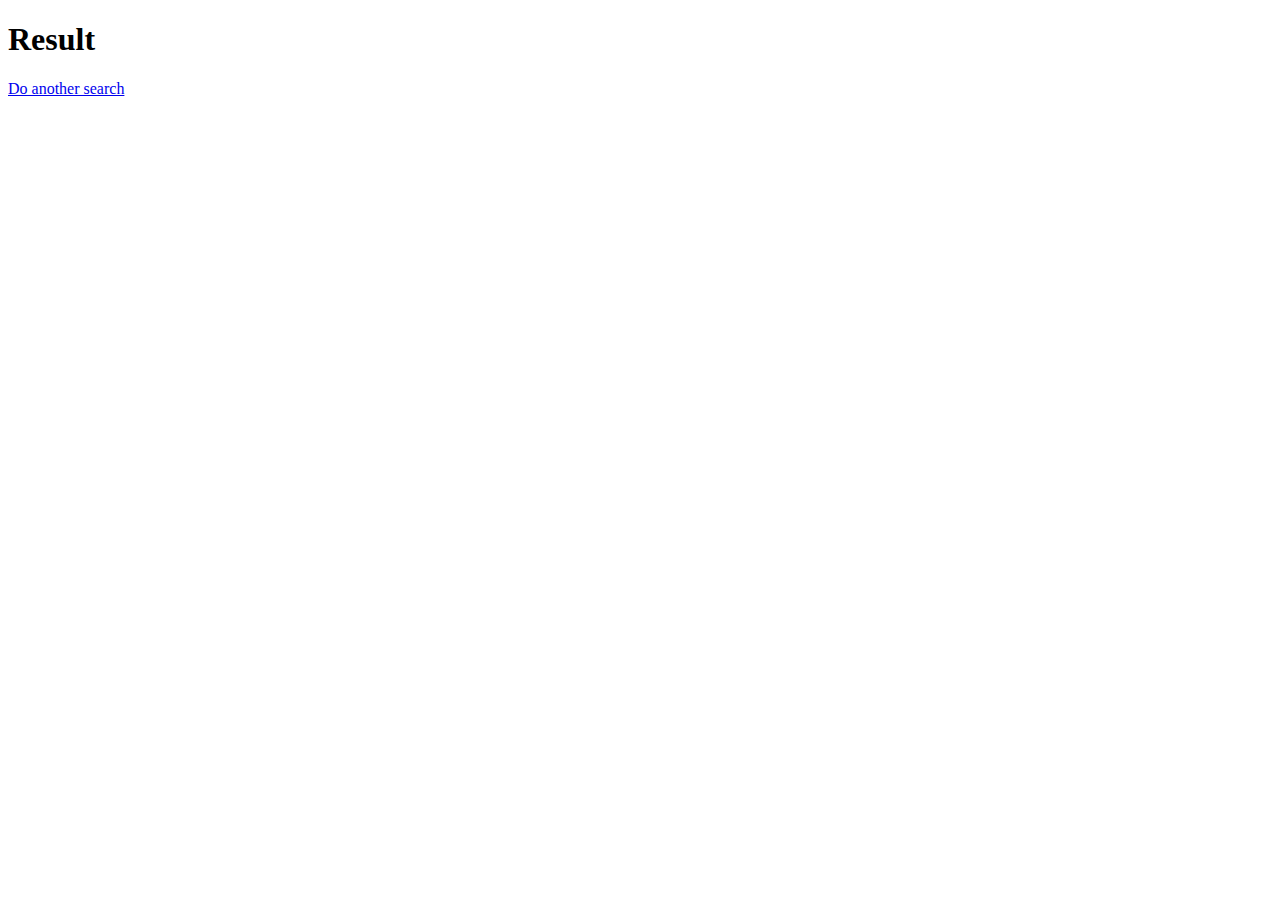
==== frontend/src/main/resources/templates/result.html @ 372aef31 "First version of backend, frontend and model" ====
<!DOCTYPE HTML>
<html xmlns:th="http://www.thymeleaf.org">
<head> 
    <title>Weather application: Search weather for a location</title>
    <meta http-equiv="Content-Type" content="text/html; charset=UTF-8" />
</head>
<body>
	<h1>Result</h1>
    <p th:text="'Location: ' + ${location.name}"></p>
    <p th:text="'Weather service provider: ' + ${weather != null ? weather.weatherServiceName : 'No forecast found for ' + location.name}"></p>
    <p th:text="'Current temperature: ' + ${weather != null ? weather.currentTemperature : '-'}"></p>
    <a href="/weather">Do another search</a>
</body>
</html>
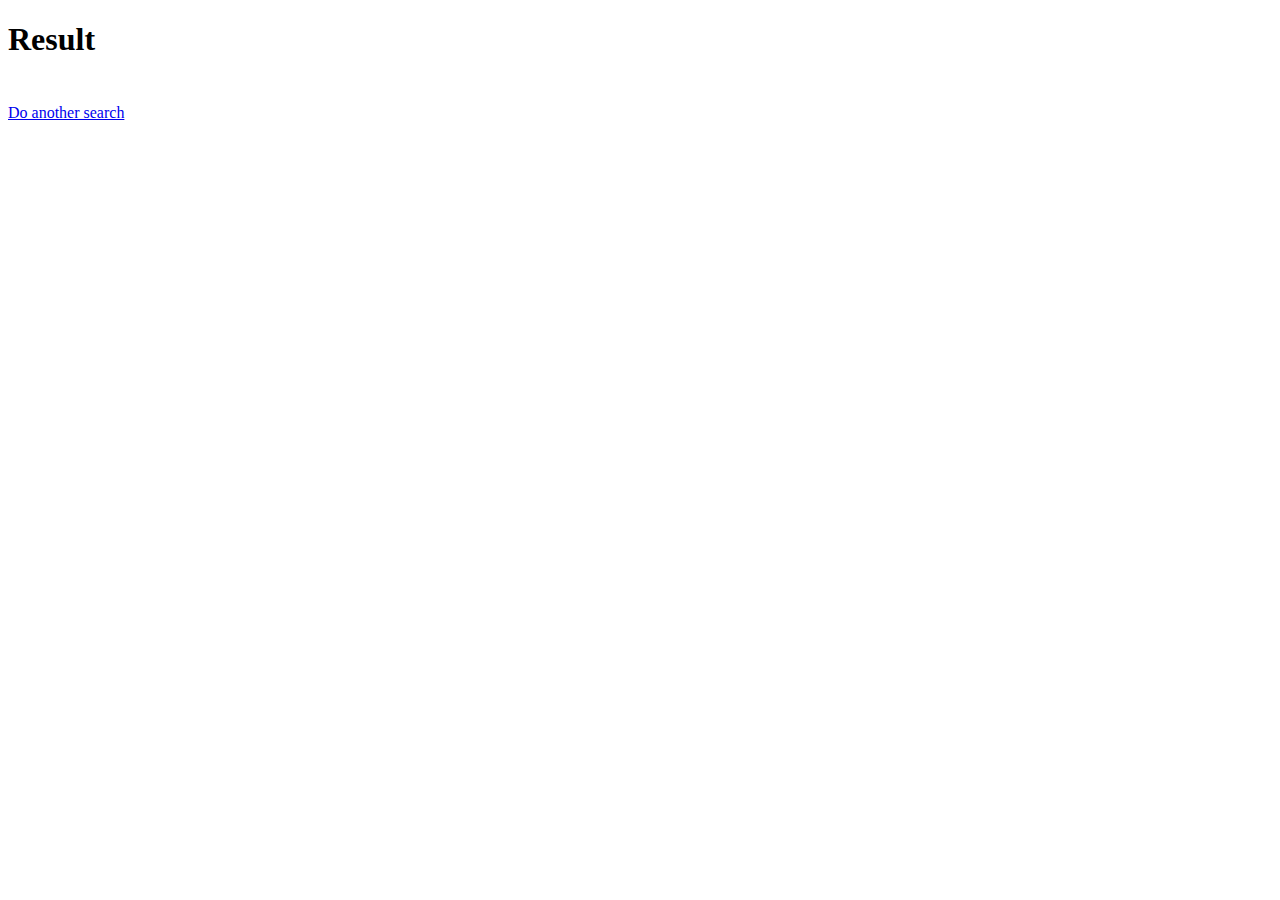
==== commit ff895707: "Add icons to display current weather condition" ====
--- a/frontend/src/main/resources/templates/result.html
+++ b/frontend/src/main/resources/templates/result.html
@@ -3,12 +3,25 @@
 <head> 
     <title>Weather application: Search weather for a location</title>
     <meta http-equiv="Content-Type" content="text/html; charset=UTF-8" />
+    <link rel="stylesheet" type="text/css" href="css/weather.css">
 </head>
 <body>
 	<h1>Result</h1>
     <p th:text="'Location: ' + ${location.name}"></p>
     <p th:text="'Weather service provider: ' + ${weather != null ? weather.weatherServiceName : 'No forecast found for ' + location.name}"></p>
-    <p th:text="'Current temperature: ' + ${weather != null ? weather.currentTemperature : '-'}"></p>
+    <table>
+        <tr>
+            <td>
+                <p th:text="'Current weather'"></p>
+            </td>
+            <td>
+                <p th:text="${weather != null ? weather.currentWeather.temperature + ' °C ': 'Not available'}"></p>
+            </td>
+            <td>
+                <img th:src="${weather != null ? 'symbols/' + weather.currentWeather.iconId + '.svg' : ''}"/>
+            </td>
+        </tr>
+    </table>
     <a href="/weather">Do another search</a>
 </body>
 </html>
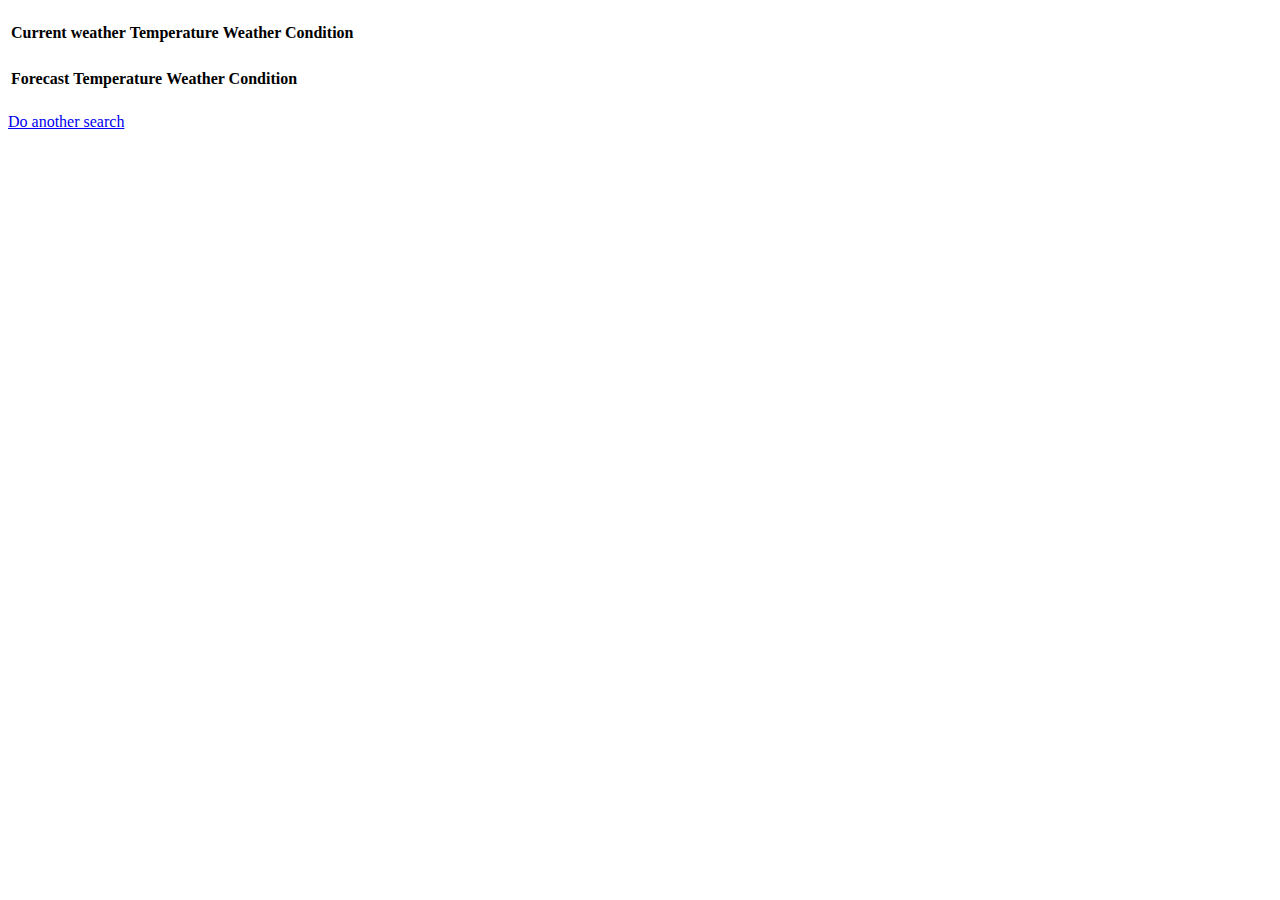
==== commit a1c7171c: "Add weather forecasts to be fetched and displayed" ====
--- a/frontend/src/main/resources/templates/result.html
+++ b/frontend/src/main/resources/templates/result.html
@@ -6,21 +6,53 @@
     <link rel="stylesheet" type="text/css" href="css/weather.css">
 </head>
 <body>
-	<h1>Result</h1>
+	<h1 th:text="'Weather forecast'"></h1>
     <p th:text="'Location: ' + ${location.name}"></p>
-    <p th:text="'Weather service provider: ' + ${weather != null ? weather.weatherServiceName : 'No forecast found for ' + location.name}"></p>
+    <p th:if="${weather?.weatherServiceName != null}" th:text="'Weather service provider: ' + ${weather.weatherServiceName}"></p>
+    <p th:if="${weather?.weatherServiceName == null}" th:text="'Weather service provider: Not available'"></p>
     <table>
+        <thead>
         <tr>
+            <th>Current weather</th>
+            <th>Temperature</th>
+            <th>Weather Condition</th>
+        </tr>
+        </thead>
+        <tbody>
+        <tr th:if="${weather?.currentWeather != null}">
             <td>
-                <p th:text="'Current weather'"></p>
+                <p th:text="${dateTimeFormatter.format(weather.currentWeather.time)}"></p>
             </td>
             <td>
-                <p th:text="${weather != null ? weather.currentWeather.temperature + ' °C ': 'Not available'}"></p>
+                <p th:text="${#numbers.formatDecimal(weather.currentWeather.temperature, 1, 1)} + ' °C '"></p>
             </td>
             <td>
-                <img th:src="${weather != null ? 'symbols/' + weather.currentWeather.iconId + '.svg' : ''}"/>
+                <img th:src="'symbols/' + ${weather.currentWeather.iconId} + '.svg'"/>
             </td>
         </tr>
+        </tbody>
+    </table>
+    <table>
+        <thead>
+        <tr>
+            <th>Forecast</th>
+            <th>Temperature</th>
+            <th>Weather Condition</th>
+        </tr>
+        </thead>
+        <tbody>
+        <tr th:if="${weather?.forecastConditions != null}" th:each="condition : ${weather?.forecastConditions}">
+            <td>
+                <p th:text="${dateTimeFormatter.format(condition.time)}"></p>
+            </td>
+            <td>
+                <p th:text="${#numbers.formatDecimal(condition.temperature, 1, 1) + ' °C '}"></p>
+            </td>
+            <td align="center">
+                <img th:src="'symbols/' + ${condition.iconId} + '.svg'"/>
+            </td>
+        </tr>
+        </tbody>
     </table>
     <a href="/weather">Do another search</a>
 </body>
